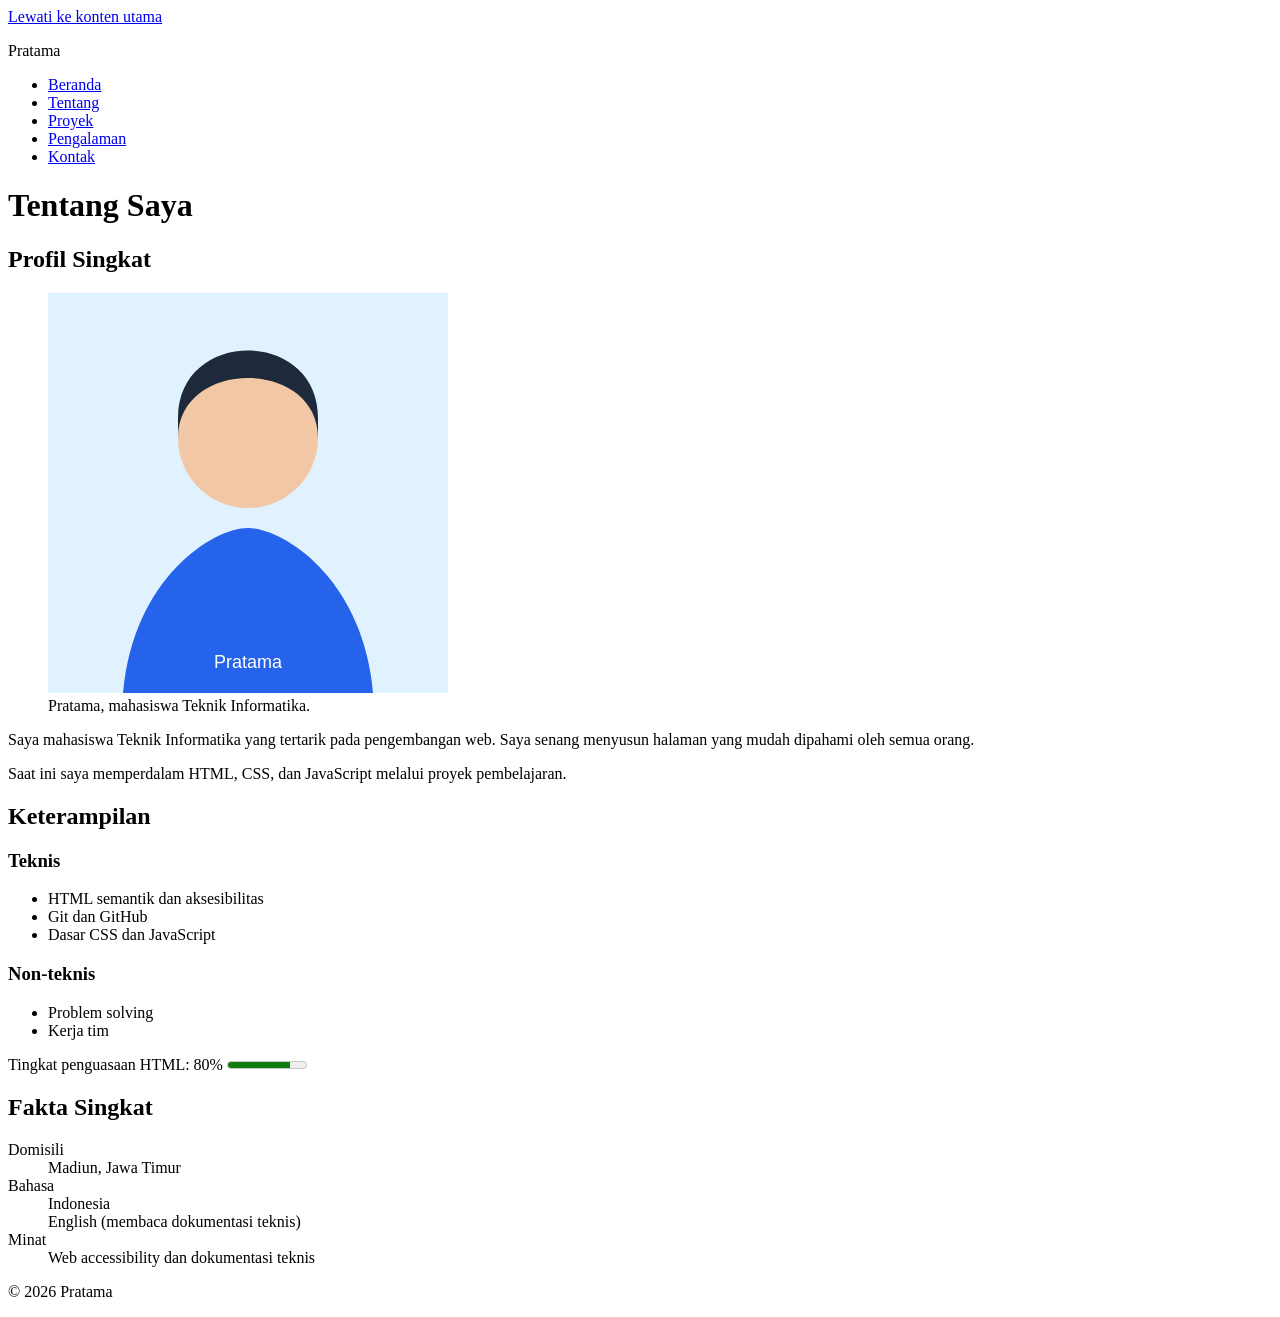
==== pages/about.html @ 1f360d5b "inisiasi git" ====
<!DOCTYPE html><html lang="id"><head><meta charset="UTF-8"><meta name="viewport" content="width=device-width, initial-scale=1.0"><meta name="description" content="Profil, keterampilan, dan fakta singkat  Pratama."><title>Tentang -  Pratama</title></head><body>
<a href="#konten">Lewati ke konten utama</a><header><p> Pratama</p><nav aria-label="Navigasi utama"><ul><li><a href="../index.html">Beranda</a></li><li><a href="about.html" aria-current="page">Tentang</a></li><li><a href="projects.html">Proyek</a></li><li><a href="experience.html">Pengalaman</a></li><li><a href="contact.html">Kontak</a></li></ul></nav></header>
<main id="konten"><h1>Tentang Saya</h1><section aria-labelledby="bio-title"><h2 id="bio-title">Profil Singkat</h2><figure><img src="../assets/images/profile.svg" alt="Ilustrasi  Pratama di depan latar biru" width="400" height="400"><figcaption> Pratama, mahasiswa Teknik Informatika.</figcaption></figure><p>Saya mahasiswa Teknik Informatika yang tertarik pada pengembangan web. Saya senang menyusun halaman yang mudah dipahami oleh semua orang.</p><p>Saat ini saya memperdalam HTML, CSS, dan JavaScript melalui proyek pembelajaran.</p></section><section aria-labelledby="skill-title"><h2 id="skill-title">Keterampilan</h2><h3>Teknis</h3><ul><li>HTML semantik dan aksesibilitas</li><li>Git dan GitHub</li><li>Dasar CSS dan JavaScript</li></ul><h3>Non-teknis</h3><ul><li>Problem solving</li><li>Kerja tim</li></ul><p><label for="lv-html">Tingkat penguasaan HTML: 80%</label> <meter id="lv-html" min="0" max="100" value="80">80%</meter></p></section><section aria-labelledby="fact-title"><h2 id="fact-title">Fakta Singkat</h2><dl><dt>Domisili</dt><dd>Madiun, Jawa Timur</dd><dt>Bahasa</dt><dd>Indonesia</dd><dd lang="en">English (membaca dokumentasi teknis)</dd><dt>Minat</dt><dd>Web accessibility dan dokumentasi teknis</dd></dl></section></main>
<footer><p>&copy; 2026  Pratama</p></footer></body></html>
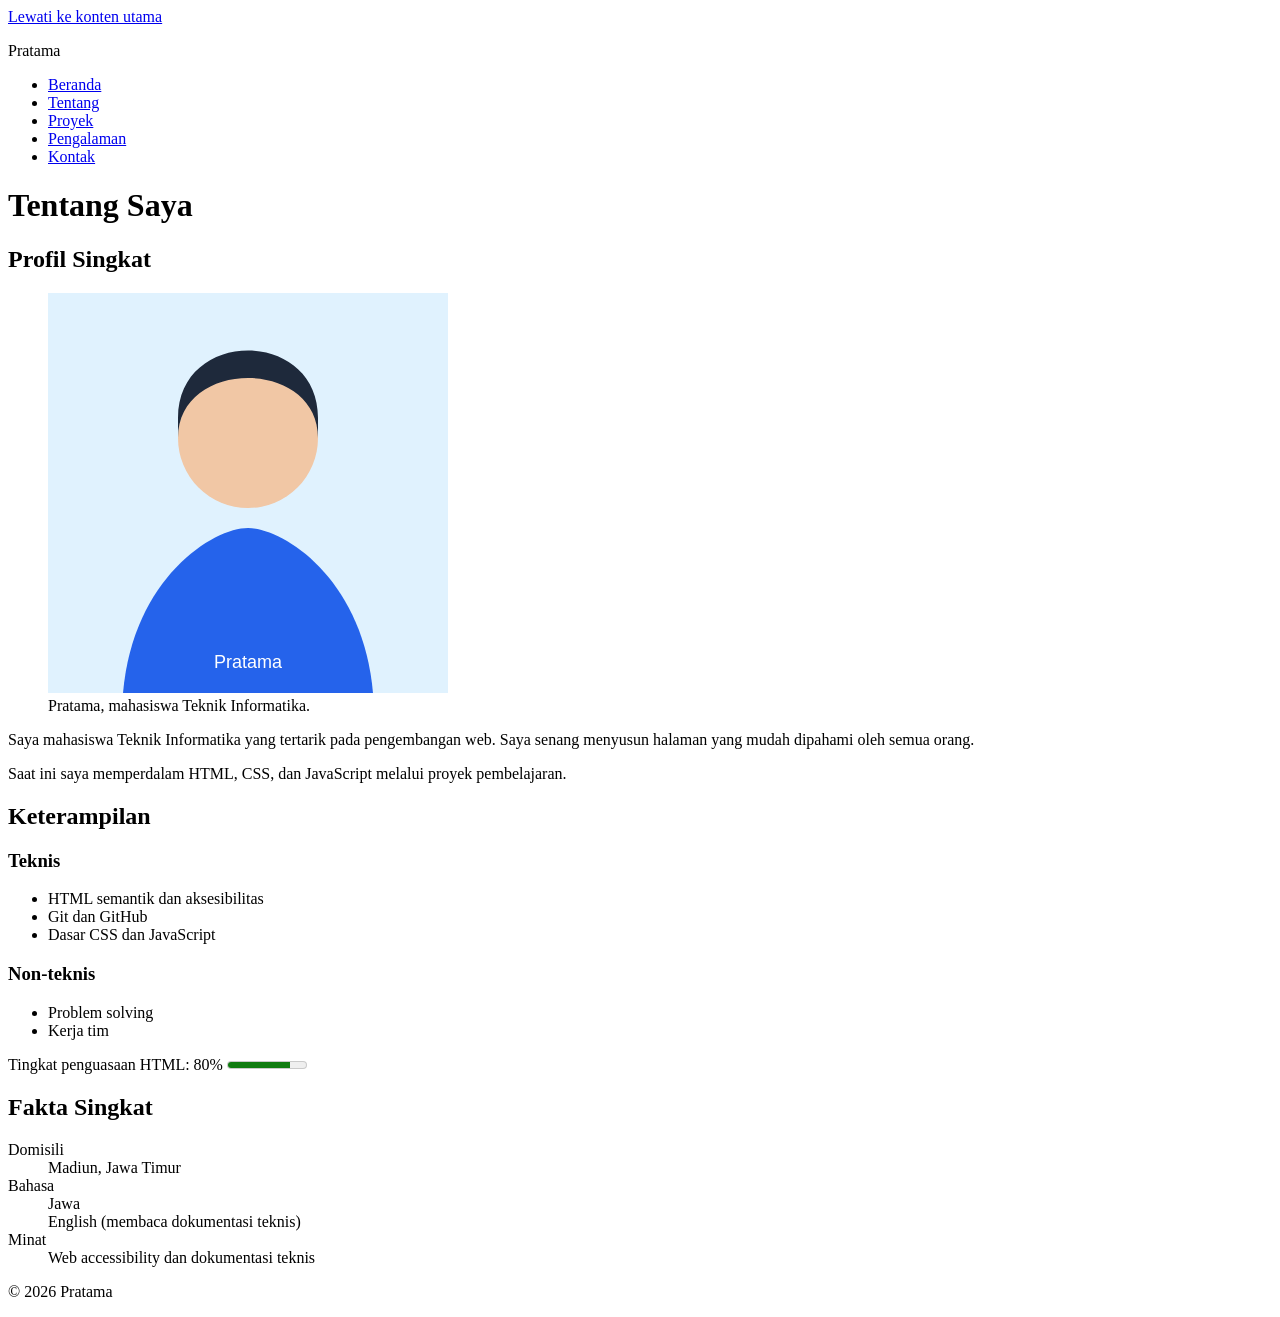
==== commit 9a6a4f04: "perubahan bahasa" ====
--- a/pages/about.html
+++ b/pages/about.html
@@ -1,4 +1,89 @@
-<!DOCTYPE html><html lang="id"><head><meta charset="UTF-8"><meta name="viewport" content="width=device-width, initial-scale=1.0"><meta name="description" content="Profil, keterampilan, dan fakta singkat  Pratama."><title>Tentang -  Pratama</title></head><body>
-<a href="#konten">Lewati ke konten utama</a><header><p> Pratama</p><nav aria-label="Navigasi utama"><ul><li><a href="../index.html">Beranda</a></li><li><a href="about.html" aria-current="page">Tentang</a></li><li><a href="projects.html">Proyek</a></li><li><a href="experience.html">Pengalaman</a></li><li><a href="contact.html">Kontak</a></li></ul></nav></header>
-<main id="konten"><h1>Tentang Saya</h1><section aria-labelledby="bio-title"><h2 id="bio-title">Profil Singkat</h2><figure><img src="../assets/images/profile.svg" alt="Ilustrasi  Pratama di depan latar biru" width="400" height="400"><figcaption> Pratama, mahasiswa Teknik Informatika.</figcaption></figure><p>Saya mahasiswa Teknik Informatika yang tertarik pada pengembangan web. Saya senang menyusun halaman yang mudah dipahami oleh semua orang.</p><p>Saat ini saya memperdalam HTML, CSS, dan JavaScript melalui proyek pembelajaran.</p></section><section aria-labelledby="skill-title"><h2 id="skill-title">Keterampilan</h2><h3>Teknis</h3><ul><li>HTML semantik dan aksesibilitas</li><li>Git dan GitHub</li><li>Dasar CSS dan JavaScript</li></ul><h3>Non-teknis</h3><ul><li>Problem solving</li><li>Kerja tim</li></ul><p><label for="lv-html">Tingkat penguasaan HTML: 80%</label> <meter id="lv-html" min="0" max="100" value="80">80%</meter></p></section><section aria-labelledby="fact-title"><h2 id="fact-title">Fakta Singkat</h2><dl><dt>Domisili</dt><dd>Madiun, Jawa Timur</dd><dt>Bahasa</dt><dd>Indonesia</dd><dd lang="en">English (membaca dokumentasi teknis)</dd><dt>Minat</dt><dd>Web accessibility dan dokumentasi teknis</dd></dl></section></main>
-<footer><p>&copy; 2026  Pratama</p></footer></body></html>
+<!doctype html>
+<html lang="id">
+  <head>
+    <meta charset="UTF-8" />
+    <meta
+      name="viewport"
+      content="width=device-width, initial-scale=1.0"
+    />
+    <meta
+      name="description"
+      content="Profil, keterampilan, dan fakta singkat  Pratama."
+    />
+    <title>Tentang - Pratama</title>
+  </head>
+  <body>
+    <a href="#konten">Lewati ke konten utama</a>
+    <header>
+      <p>Pratama</p>
+      <nav aria-label="Navigasi utama">
+        <ul>
+          <li><a href="../index.html">Beranda</a></li>
+          <li>
+            <a href="about.html" aria-current="page">Tentang</a>
+          </li>
+          <li><a href="projects.html">Proyek</a></li>
+          <li><a href="experience.html">Pengalaman</a></li>
+          <li><a href="contact.html">Kontak</a></li>
+        </ul>
+      </nav>
+    </header>
+    <main id="konten">
+      <h1>Tentang Saya</h1>
+      <section aria-labelledby="bio-title">
+        <h2 id="bio-title">Profil Singkat</h2>
+        <figure>
+          <img
+            src="../assets/images/profile.svg"
+            alt="Ilustrasi  Pratama di depan latar biru"
+            width="400"
+            height="400"
+          />
+          <figcaption>
+            Pratama, mahasiswa Teknik Informatika.
+          </figcaption>
+        </figure>
+        <p>
+          Saya mahasiswa Teknik Informatika yang tertarik pada
+          pengembangan web. Saya senang menyusun halaman yang mudah
+          dipahami oleh semua orang.
+        </p>
+        <p>
+          Saat ini saya memperdalam HTML, CSS, dan JavaScript melalui
+          proyek pembelajaran.
+        </p>
+      </section>
+      <section aria-labelledby="skill-title">
+        <h2 id="skill-title">Keterampilan</h2>
+        <h3>Teknis</h3>
+        <ul>
+          <li>HTML semantik dan aksesibilitas</li>
+          <li>Git dan GitHub</li>
+          <li>Dasar CSS dan JavaScript</li>
+        </ul>
+        <h3>Non-teknis</h3>
+        <ul>
+          <li>Problem solving</li>
+          <li>Kerja tim</li>
+        </ul>
+        <p>
+          <label for="lv-html">Tingkat penguasaan HTML: 80%</label>
+          <meter id="lv-html" min="0" max="100" value="80">80%</meter>
+        </p>
+      </section>
+      <section aria-labelledby="fact-title">
+        <h2 id="fact-title">Fakta Singkat</h2>
+        <dl>
+          <dt>Domisili</dt>
+          <dd>Madiun, Jawa Timur</dd>
+          <dt>Bahasa</dt>
+          <dd>Jawa</dd>
+          <dd lang="en">English (membaca dokumentasi teknis)</dd>
+          <dt>Minat</dt>
+          <dd>Web accessibility dan dokumentasi teknis</dd>
+        </dl>
+      </section>
+    </main>
+    <footer><p>&copy; 2026 Pratama</p></footer>
+  </body>
+</html>
